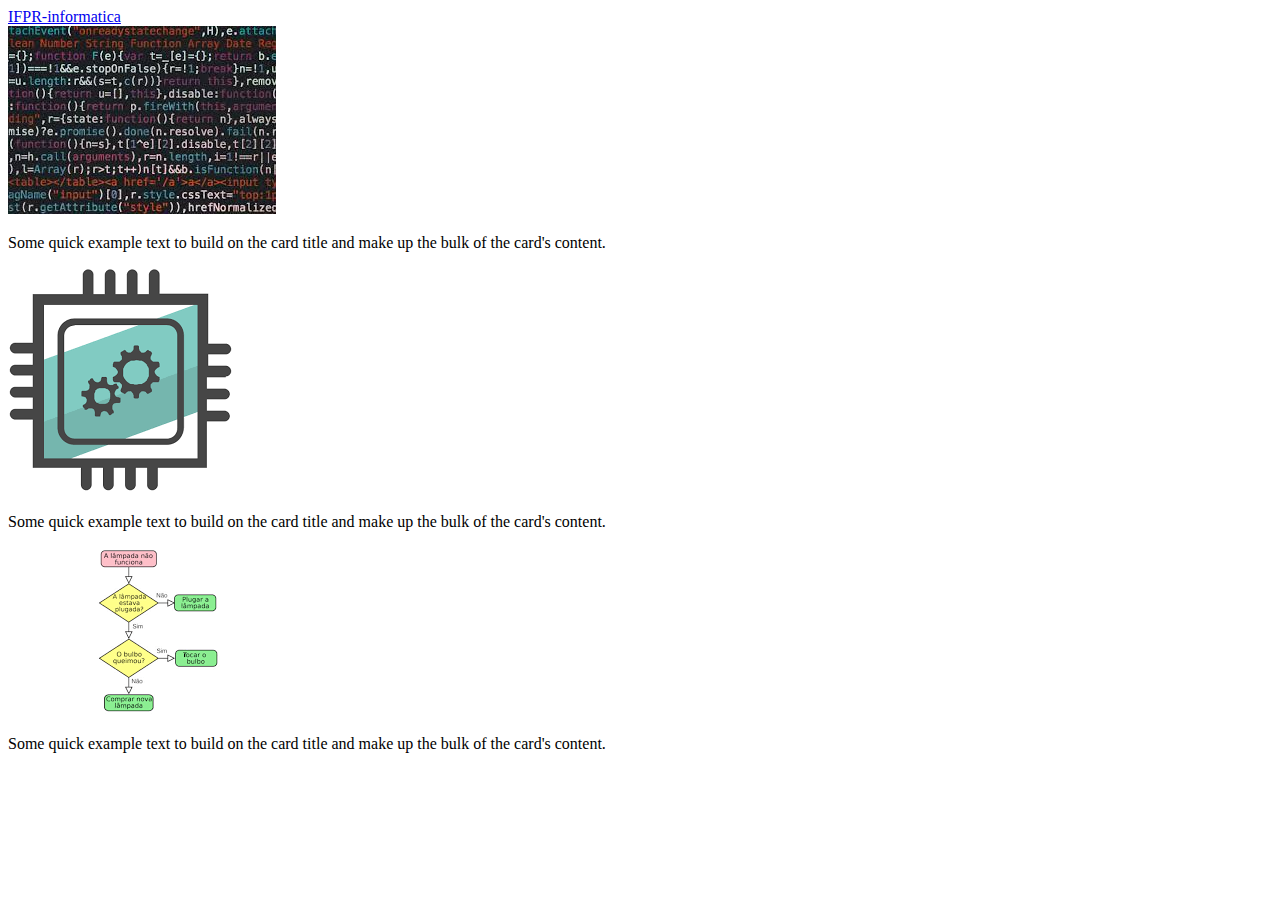
==== index.html @ 77eafeda "first commit" ====
<!doctype html>
<html lang="pt-br">

<head>
    <meta charset="utf-8">
    <meta name="viewport" content="width=device-width, initial-scale=1">
    <title>IFPR-materias</title>
    <link href="https://cdn.jsdelivr.net/npm/bootstrap@5.3.0/dist/css/bootstrap.min.css" rel="stylesheet"
        integrity="sha384-9ndCyUaIbzAi2FUVXJi0CjmCapSmO7SnpJef0486qhLnuZ2cdeRhO02iuK6FUUVM" crossorigin="anonymous">
</head>

<body>
    <header>
        <nav class="navbar sticky-top bg-body-tertiary">
            <div class="container-fluid">
                <a class="navbar-brand" href="#">IFPR-informatica</a>
            </div>
        </nav>
    </header>
    <main>
        <div class="primeiroAno container-fluid d-flex flex-column w-75 p-3 justify-content-between">
            <div class="card container-fluid d-flex flex-row ">
                <div><img src="./img/lp.jpg" class="rounded float-start" alt="..."></div>
                <div class="card-body">
                    <p class="card-text">Some quick example text to build on the card title and make up the bulk of the
                        card's content.</p>
                </div>
            </div>

            <div class="card container-fluid d-flex flex-row">
                <div><img src="./img/aoc.png" class="rounded float-start" alt="..."></div>
                <div class="card-body">
                    <p class="card-text">Some quick example text to build on the card title and make up the bulk of the
                        card's content.</p>
                </div>
            </div>

            <div class="card container-fluid d-flex flex-row">
                <div><img src="./img/algoritmos.png" class="rounded float-start" alt="..."></div>
                <div class="card-body">
                    <p class="card-text">Some quick example text to build on the card title and make up the bulk of the
                        card's content.</p>
                </div>
            </div>
        </div>
    </main>
    <script src="https://cdn.jsdelivr.net/npm/bootstrap@5.3.0/dist/js/bootstrap.bundle.min.js"
        integrity="sha384-geWF76RCwLtnZ8qwWowPQNguL3RmwHVBC9FhGdlKrxdiJJigb/j/68SIy3Te4Bkz"
        crossorigin="anonymous"></script>
</body>

</html>
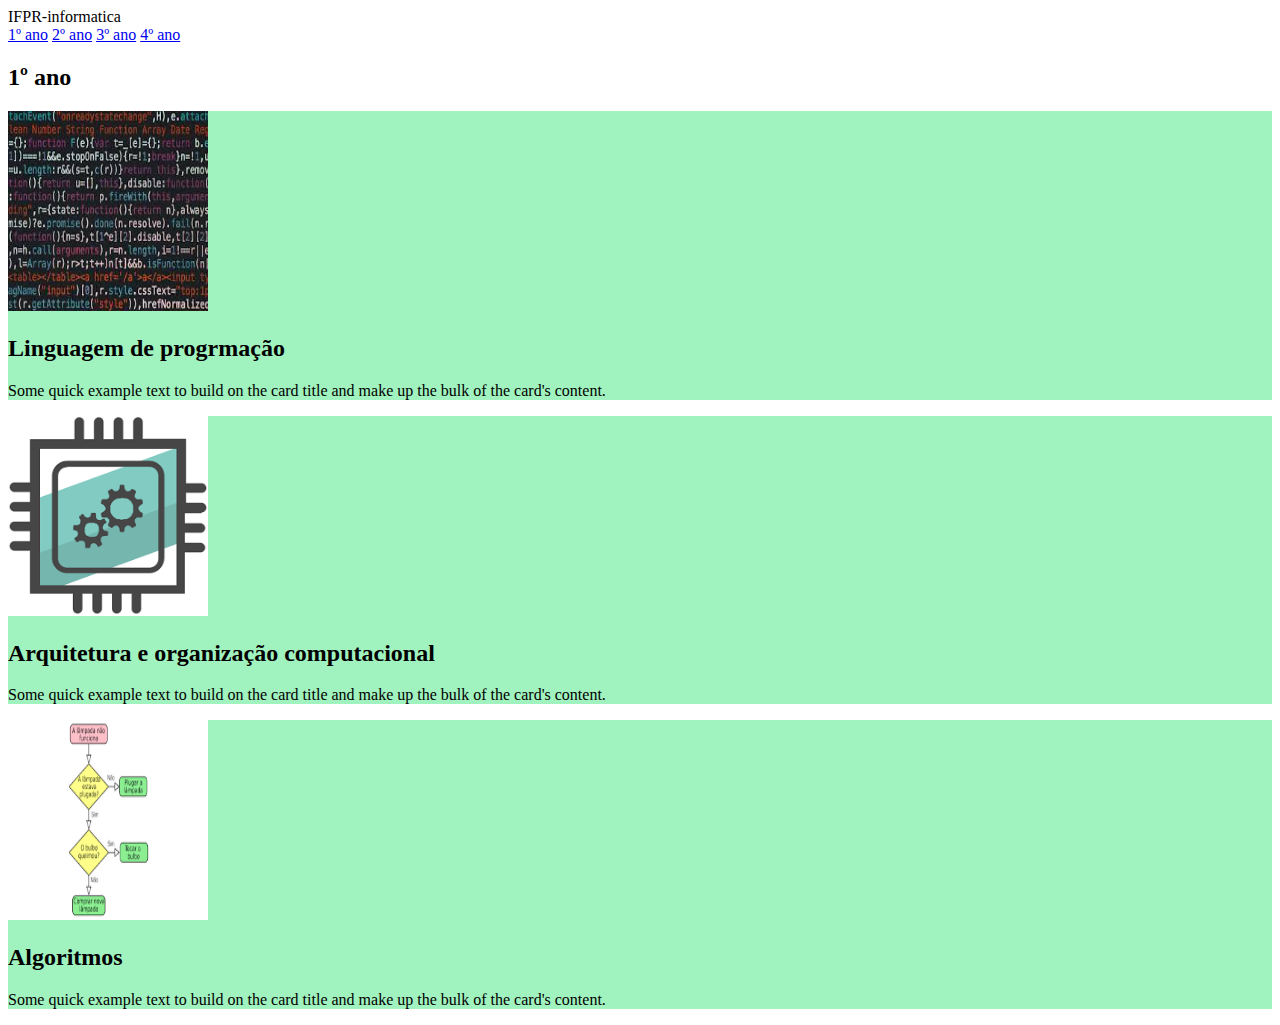
==== commit 46aa974b: "." ====
--- a/index.html
+++ b/index.html
@@ -5,44 +5,59 @@
     <meta charset="utf-8">
     <meta name="viewport" content="width=device-width, initial-scale=1">
     <title>IFPR-materias</title>
+    <link rel="stylesheet" href="./css/style.css">
     <link href="https://cdn.jsdelivr.net/npm/bootstrap@5.3.0/dist/css/bootstrap.min.css" rel="stylesheet"
         integrity="sha384-9ndCyUaIbzAi2FUVXJi0CjmCapSmO7SnpJef0486qhLnuZ2cdeRhO02iuK6FUUVM" crossorigin="anonymous">
 </head>
 
 <body>
     <header>
-        <nav class="navbar sticky-top bg-body-tertiary">
-            <div class="container-fluid">
-                <a class="navbar-brand" href="#">IFPR-informatica</a>
+        <nav class="navbar navbar-expand-lg bg-body-tertiary">
+            <div class="container-fluid d-flex align-items-space">
+                <div class="logo">
+              <a class="navbar-brand" >IFPR-informatica</a>
+              </div>
+              <div class="collapse navbar-collapse" id="navbarNavAltMarkup">
+                <div class="navbar-nav">
+                  <a class="nav-link" href="#">1º ano</a>
+                  <a class="nav-link" href="#">2º ano</a>
+                  <a class="nav-link" href="#">3º ano</a>
+                  <a class="nav-link" href="#">4º ano</a>
+                </div>
+              </div>
             </div>
-        </nav>
+          </nav>
     </header>
     <main>
-        <div class="primeiroAno container-fluid d-flex flex-column w-75 p-3 justify-content-between">
-            <div class="card container-fluid d-flex flex-row ">
-                <div><img src="./img/lp.jpg" class="rounded float-start" alt="..."></div>
+        <section class="primeiroAno card container-fluid d-flex flex-column w-75">
+            <div class="anoLetivo"><h2>1º ano</h2></div>
+            <div class="card container-fluid d-flex flex-row mb-3">
+                <div><img src="./img/lp.jpg" class="rounded float-start img-fluid" alt="..."></div>
                 <div class="card-body">
+                    <h2>Linguagem de progrmação</h1>
                     <p class="card-text">Some quick example text to build on the card title and make up the bulk of the
                         card's content.</p>
                 </div>
             </div>
 
-            <div class="card container-fluid d-flex flex-row">
-                <div><img src="./img/aoc.png" class="rounded float-start" alt="..."></div>
+            <div class="card container-fluid d-flex flex-row mb-3">
+                <div><img src="./img/aoc.png" class="rounded float-start img-fluid" alt="..."></div>
                 <div class="card-body">
+                    <h2>Arquitetura e organização computacional</h2>
                     <p class="card-text">Some quick example text to build on the card title and make up the bulk of the
                         card's content.</p>
                 </div>
             </div>
 
-            <div class="card container-fluid d-flex flex-row">
-                <div><img src="./img/algoritmos.png" class="rounded float-start" alt="..."></div>
+            <div class="card container-fluid d-flex flex-row mb-3">
+                <div><img src="./img/algoritmos.png" class="rounded float-start img-fluid" alt="..."></div>
                 <div class="card-body">
+                    <h2>Algoritmos</h2>
                     <p class="card-text">Some quick example text to build on the card title and make up the bulk of the
                         card's content.</p>
                 </div>
             </div>
-        </div>
+        </section>
     </main>
     <script src="https://cdn.jsdelivr.net/npm/bootstrap@5.3.0/dist/js/bootstrap.bundle.min.js"
         integrity="sha384-geWF76RCwLtnZ8qwWowPQNguL3RmwHVBC9FhGdlKrxdiJJigb/j/68SIy3Te4Bkz"
--- a/css/style.css
+++ b/css/style.css
@@ -0,0 +1,8 @@
+.primeiroAno .card{
+    background-color: rgba(35, 224, 107, 0.432);
+}
+
+.primeiroAno .card img{
+    width: 200px;
+    height: 200px;
+}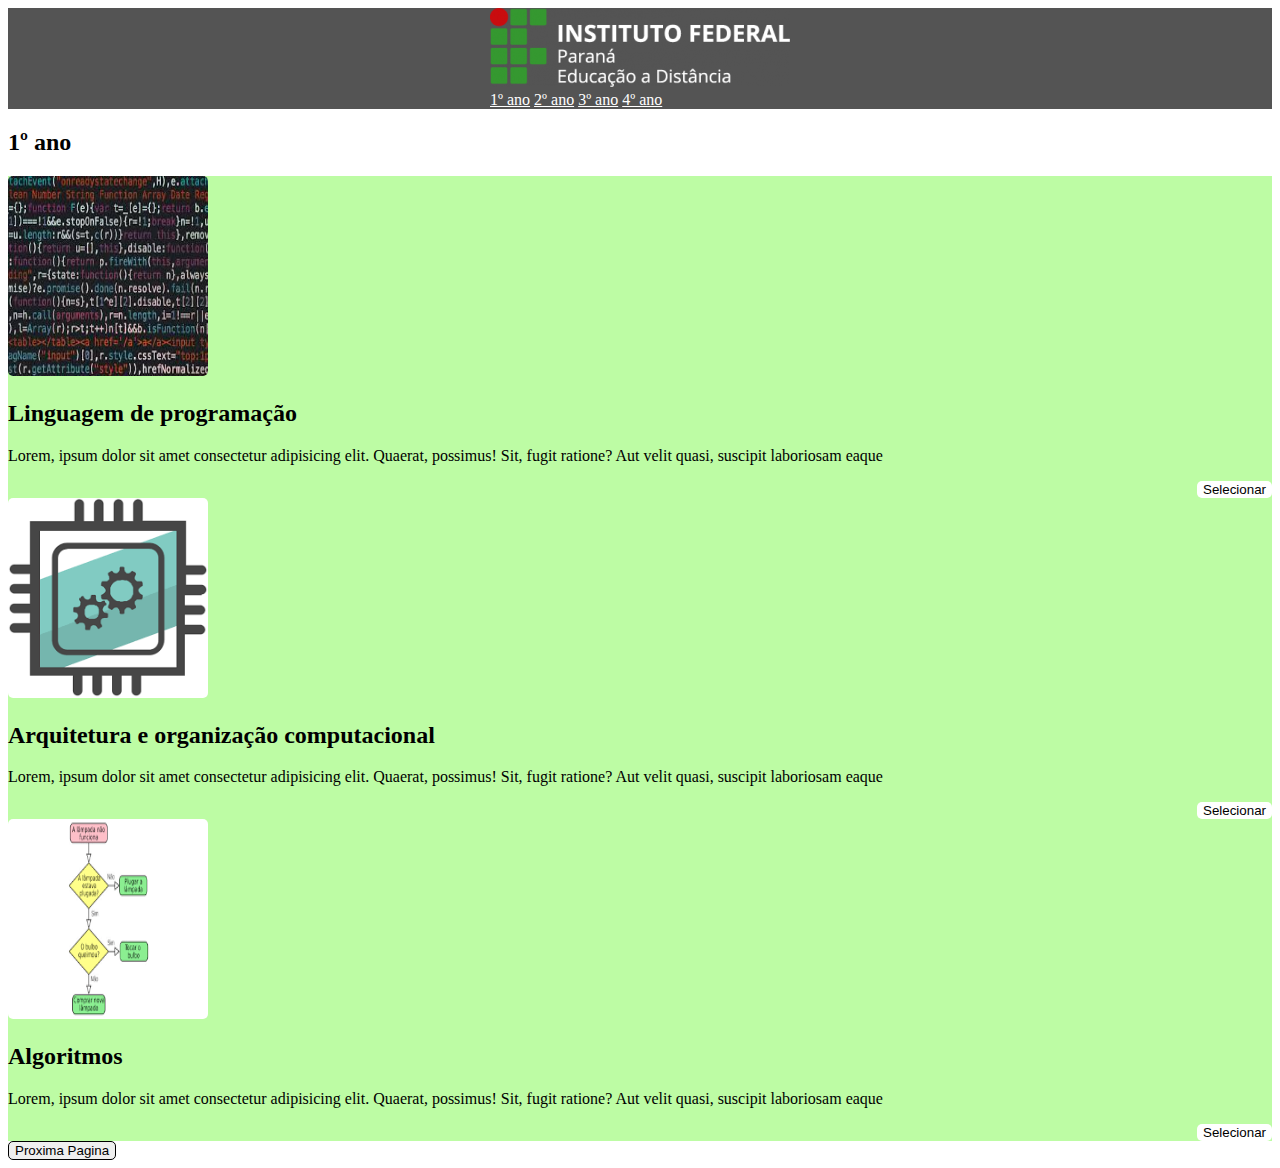
==== commit 7678c472: "." ====
--- a/index.html
+++ b/index.html
@@ -12,53 +12,64 @@
 
 <body>
     <header>
-        <nav class="navbar navbar-expand-lg bg-body-tertiary">
-            <div class="container-fluid d-flex align-items-space">
+        <nav class="navbar navbar-expand-lg mb-3 custom-navbar">
+            <div class="container-fluid d-flex justify-content-between align-items-center" id="colornavbar">
                 <div class="logo">
-              <a class="navbar-brand" >IFPR-informatica</a>
-              </div>
-              <div class="collapse navbar-collapse" id="navbarNavAltMarkup">
+                    <img src="./img/logoifpr.png" class="navbar-brand w-50" alt="">
+                </div>
                 <div class="navbar-nav">
-                  <a class="nav-link" href="#">1º ano</a>
-                  <a class="nav-link" href="#">2º ano</a>
-                  <a class="nav-link" href="#">3º ano</a>
-                  <a class="nav-link" href="#">4º ano</a>
+                    <a class="nav-link" href="#primeiroAno">1º ano</a>
+                    <a class="nav-link" href="#">2º ano</a>
+                    <a class="nav-link" href="#">3º ano</a>
+                    <a class="nav-link" href="#">4º ano</a>
                 </div>
-              </div>
             </div>
-          </nav>
+        </nav>
+
     </header>
     <main>
-        <section class="primeiroAno card container-fluid d-flex flex-column w-75">
-            <div class="anoLetivo"><h2>1º ano</h2></div>
-            <div class="card container-fluid d-flex flex-row mb-3">
-                <div><img src="./img/lp.jpg" class="rounded float-start img-fluid" alt="..."></div>
-                <div class="card-body">
-                    <h2>Linguagem de progrmação</h1>
-                    <p class="card-text">Some quick example text to build on the card title and make up the bulk of the
-                        card's content.</p>
+        <section class="primeiroAno card container-fluid d-flex flex-column w-75 mb-3" id="primeiroAno">
+            <div class="anoLetivo">
+                <h2>1º ano</h2>
+            </div>
+            <div class="card d-flex flex-row mb-3">
+                <div><img src="./img/lp.jpg" alt="..."></div>
+                <div class="card-body d-flex flex-column">
+                    <h2>Linguagem de programação</h1>
+                        <p class="card-text">Lorem, ipsum dolor sit amet consectetur adipisicing elit. Quaerat,
+                            possimus! Sit, fugit ratione? Aut velit quasi, suscipit laboriosam eaque</p>
+                        <div class="custom-button"><button onclick="selecionarDisciplina(1, 'Linguagem de Programação')"
+                                class="button w-25" id="selecionado">Selecionar</button></div>
                 </div>
             </div>
 
-            <div class="card container-fluid d-flex flex-row mb-3">
-                <div><img src="./img/aoc.png" class="rounded float-start img-fluid" alt="..."></div>
+            <div class="card d-flex flex-row mb-3">
+                <div><img src="./img/aoc.png" alt="..."></div>
                 <div class="card-body">
                     <h2>Arquitetura e organização computacional</h2>
-                    <p class="card-text">Some quick example text to build on the card title and make up the bulk of the
-                        card's content.</p>
+                    <p class="card-text">Lorem, ipsum dolor sit amet consectetur adipisicing elit. Quaerat,
+                        possimus! Sit, fugit ratione? Aut velit quasi, suscipit laboriosam eaque</p>
+                    <div class="custom-button"><button onclick="selecionarDisciplina(2, 'aoc')"
+                            class="button w-25" id="selecionado">Selecionar</button></div>
                 </div>
             </div>
 
-            <div class="card container-fluid d-flex flex-row mb-3">
-                <div><img src="./img/algoritmos.png" class="rounded float-start img-fluid" alt="..."></div>
+            <div class="card d-flex flex-row mb-3">
+                <div><img src="./img/algoritmos.png" alt="..."></div>
                 <div class="card-body">
                     <h2>Algoritmos</h2>
-                    <p class="card-text">Some quick example text to build on the card title and make up the bulk of the
-                        card's content.</p>
+                    <p class="card-text">Lorem, ipsum dolor sit amet consectetur adipisicing elit. Quaerat,
+                        possimus! Sit, fugit ratione? Aut velit quasi, suscipit laboriosam eaque</p>
+                    <div class="custom-button"><button onclick="selecionarDisciplina(3, 'Algoritmos')"
+                            class="button w-25" id="selecionado">Selecionar</button></div>
                 </div>
             </div>
         </section>
+        <div class="proximaPagina d-flex justify-content-center mb-4"><button onclick="irParaCadastro()">Proxima
+                Pagina</button></div>
     </main>
+    
+    <script src="./js/script.js"></script>
     <script src="https://cdn.jsdelivr.net/npm/bootstrap@5.3.0/dist/js/bootstrap.bundle.min.js"
         integrity="sha384-geWF76RCwLtnZ8qwWowPQNguL3RmwHVBC9FhGdlKrxdiJJigb/j/68SIy3Te4Bkz"
         crossorigin="anonymous"></script>
--- a/css/style.css
+++ b/css/style.css
@@ -1,8 +1,35 @@
-.primeiroAno .card{
-    background-color: rgba(35, 224, 107, 0.432);
+.primeiroAno .card {
+    background-color: rgba(101, 247, 44, 0.432);
 }
 
-.primeiroAno .card img{
+.card img {
     width: 200px;
     height: 200px;
+    border-radius: 5px;
+}
+
+.custom-navbar {
+    background-color: #222222c5;
+    display: flex;
+    justify-content: space-around;
+    align-items: center;
+}
+.navbar-nav a{
+    color: white;
+}
+
+.button{
+    background-color: rgb(255, 255, 255);
+    border-radius: 5px;
+    border: 0px;
+}
+
+.custom-button{
+    display: flex;
+    justify-content: end;
+}
+
+.proximaPagina button{
+    border: 1px solid;
+    border-radius: 5px;
 }